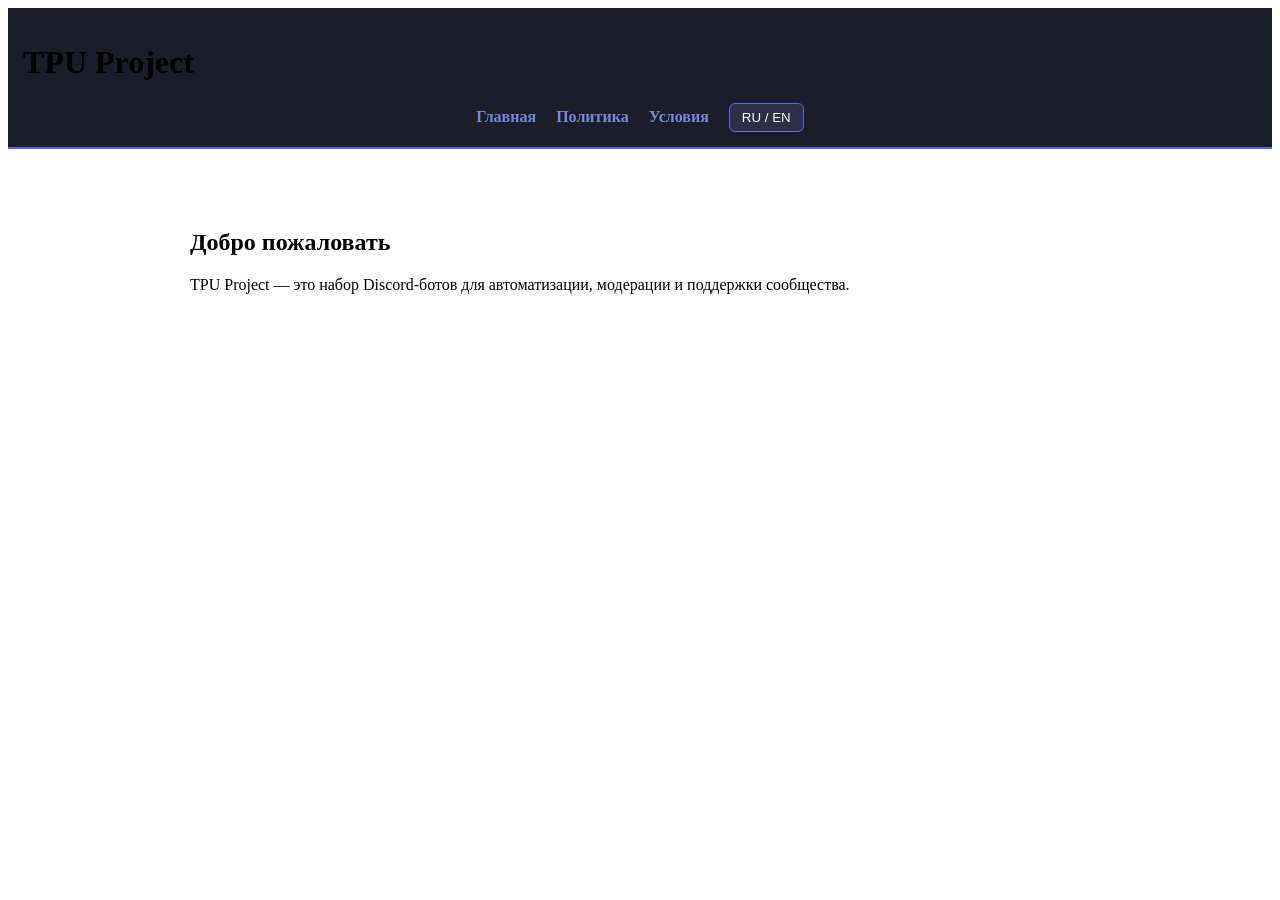
==== index.html @ 0d07f7af "Site Add some files" ====
<!DOCTYPE html>
<html lang="ru">
<head>
<meta charset="UTF-8">
<title>TPU Project</title>
<link rel="stylesheet" href="style.css">
</head>
<body>
<header>
  <h1>TPU Project</h1>
  <nav>
    <a href="index.html">Главная</a>
    <a href="privacy.html">Политика</a>
    <a href="terms.html">Условия</a>
    <button id="langBtn">RU / EN</button>
  </nav>
</header>
<main class="container fade">
  <section class="lang lang-ru">
    <h2>Добро пожаловать</h2>
    <p>TPU Project — это набор Discord-ботов для автоматизации, модерации и поддержки сообщества.</p>
  </section>
  <section class="lang lang-en hidden">
    <h2>Welcome</h2>
    <p>TPU Project is a set of Discord bots for automation, moderation and community support.</p>
  </section>
</main>
<script src="script.js"></script>
</body>
</html>
---- style.css ----
<style>
body{margin:0;font-family:Arial;background:#0f111a;color:#fff}
header{background:#1b1d2a;padding:15px;border-bottom:2px solid #5865f2;position:sticky;top:0}
nav{display:flex;gap:20px;align-items:center;justify-content:center;flex-wrap:wrap}
nav a{color:#7289da;text-decoration:none;font-weight:bold}
nav a:hover{color:#fff}
button{background:#2c2f45;border:1px solid #5865f2;color:#fff;padding:6px 12px;border-radius:6px;cursor:pointer}
button:hover{background:#5865f2;box-shadow:0 0 8px #5865f2}
.container{max-width:900px;margin:40px auto;padding:20px}
.hidden{display:none}
.fade{animation:fadeIn .8s}
@keyframes fadeIn{from{opacity:0;transform:translateY(15px)}to{opacity:1}}
</style>
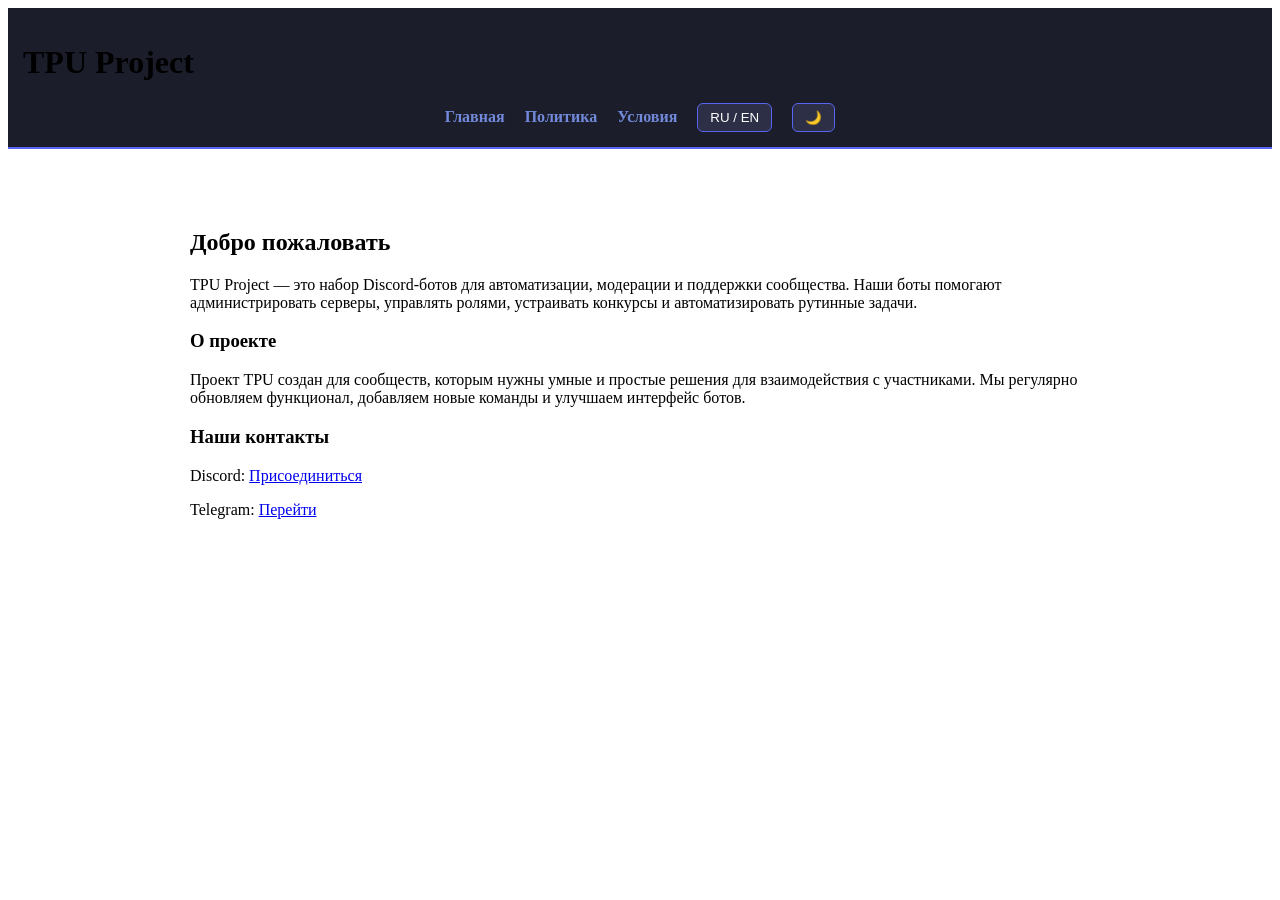
==== commit 90189b03: "index Обновление главной страницы" ====
--- a/index.html
+++ b/index.html
@@ -2,6 +2,7 @@
 <html lang="ru">
 <head>
 <meta charset="UTF-8">
+<meta name="viewport" content="width=device-width, initial-scale=1.0">
 <title>TPU Project</title>
 <link rel="stylesheet" href="style.css">
 </head>
@@ -13,18 +14,46 @@
     <a href="privacy.html">Политика</a>
     <a href="terms.html">Условия</a>
     <button id="langBtn">RU / EN</button>
+    <button id="themeBtn">🌙</button>
   </nav>
 </header>
+
 <main class="container fade">
+  <!-- Русская версия -->
   <section class="lang lang-ru">
-    <h2>Добро пожаловать</h2>
-    <p>TPU Project — это набор Discord-ботов для автоматизации, модерации и поддержки сообщества.</p>
+    <div class="section-block">
+      <h2>Добро пожаловать</h2>
+      <p>TPU Project — это набор Discord-ботов для автоматизации, модерации и поддержки сообщества. Наши боты помогают администрировать серверы, управлять ролями, устраивать конкурсы и автоматизировать рутинные задачи.</p>
+    </div>
+    <div class="section-block">
+      <h3>О проекте</h3>
+      <p>Проект TPU создан для сообществ, которым нужны умные и простые решения для взаимодействия с участниками. Мы регулярно обновляем функционал, добавляем новые команды и улучшаем интерфейс ботов.</p>
+    </div>
+    <div class="section-block">
+      <h3>Наши контакты</h3>
+      <p>Discord: <a href="https://discord.gg/xbD8KucBGm" target="_blank">Присоединиться</a></p>
+      <p>Telegram: <a href="https://t.me/sharascat_fun_TPU" target="_blank">Перейти</a></p>
+    </div>
   </section>
+
+  <!-- Английская версия -->
   <section class="lang lang-en hidden">
-    <h2>Welcome</h2>
-    <p>TPU Project is a set of Discord bots for automation, moderation and community support.</p>
+    <div class="section-block">
+      <h2>Welcome</h2>
+      <p>TPU Project is a set of Discord bots for automation, moderation and community support. Our bots help manage servers, roles, contests, and automate routine tasks.</p>
+    </div>
+    <div class="section-block">
+      <h3>About the project</h3>
+      <p>TPU Project is created for communities that need smart and simple solutions to interact with members. We regularly update functionality, add new commands and improve the bot interface.</p>
+    </div>
+    <div class="section-block">
+      <h3>Contact us</h3>
+      <p>Discord: <a href="https://discord.gg/xbD8KucBGm" target="_blank">Join</a></p>
+      <p>Telegram: <a href="https://t.me/sharascat_fun_TPU" target="_blank">Go</a></p>
+    </div>
   </section>
 </main>
+
 <script src="script.js"></script>
 </body>
-</html>+</html>
